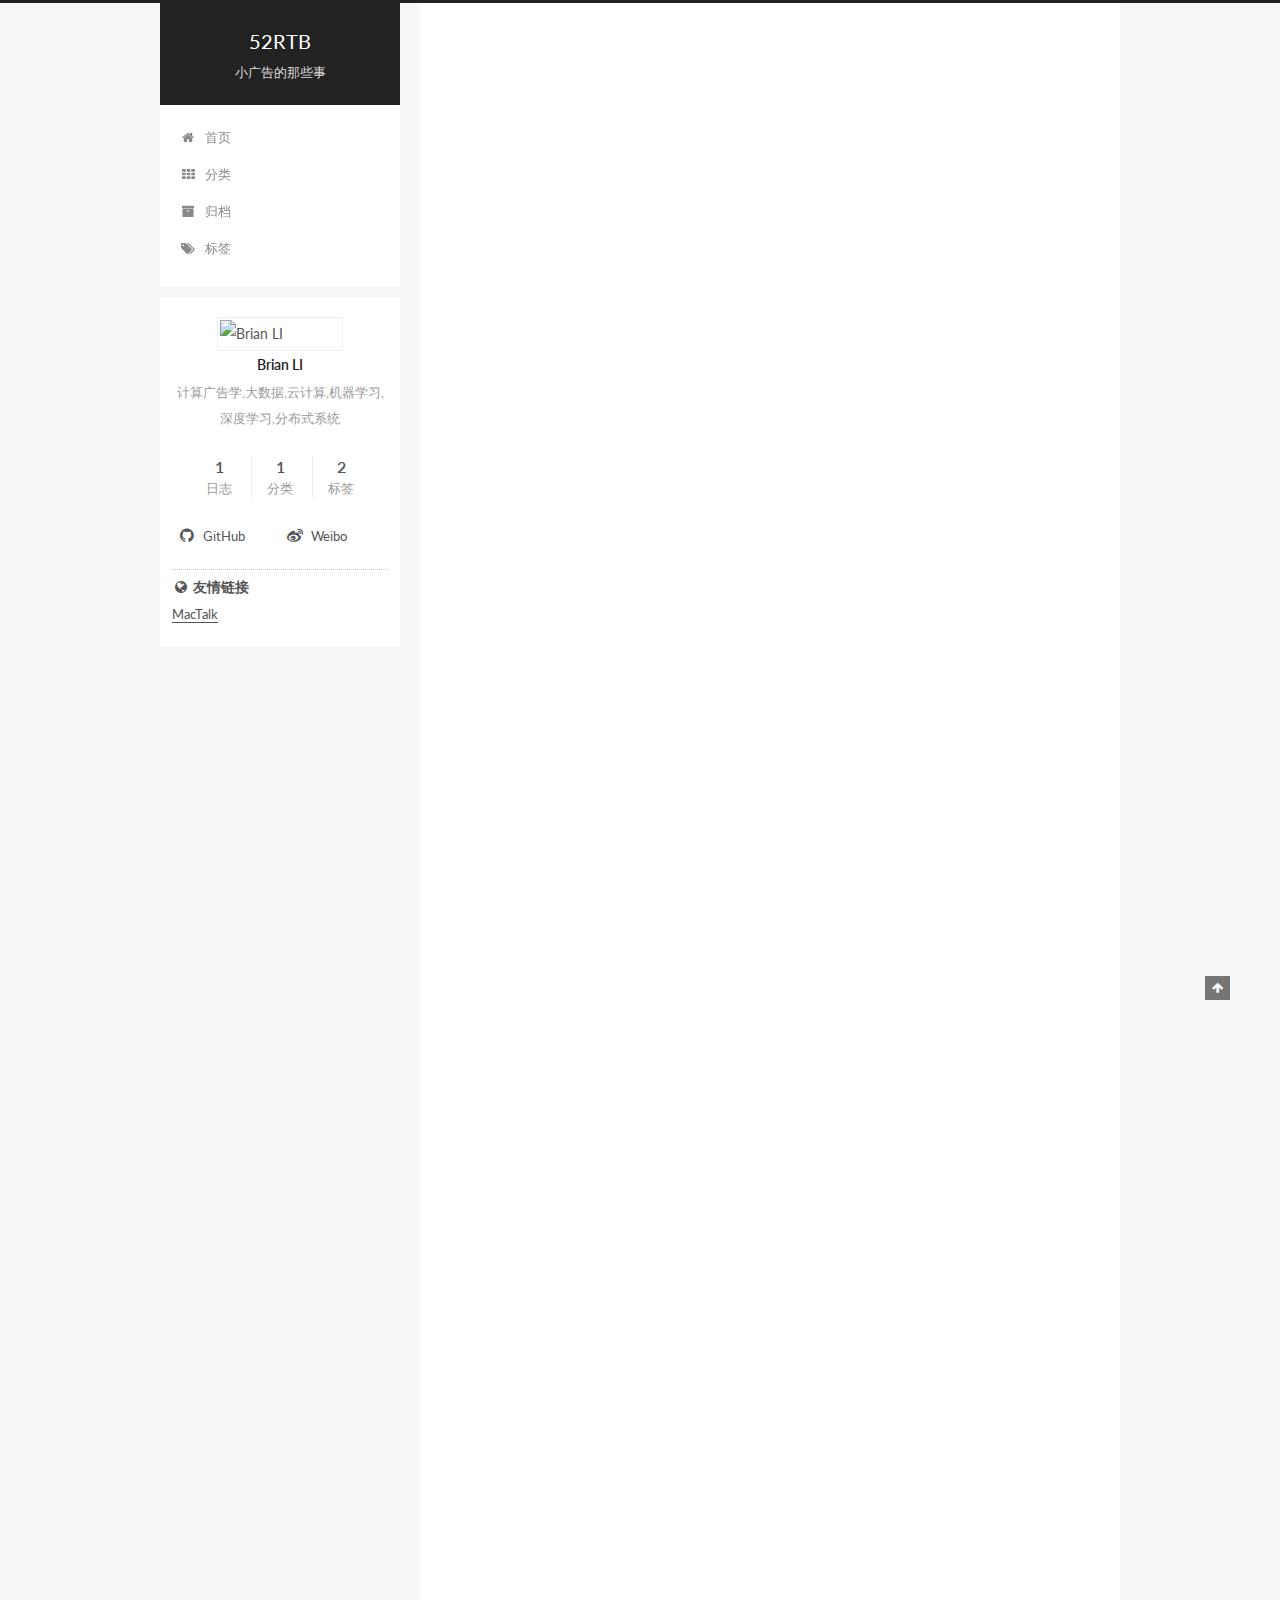
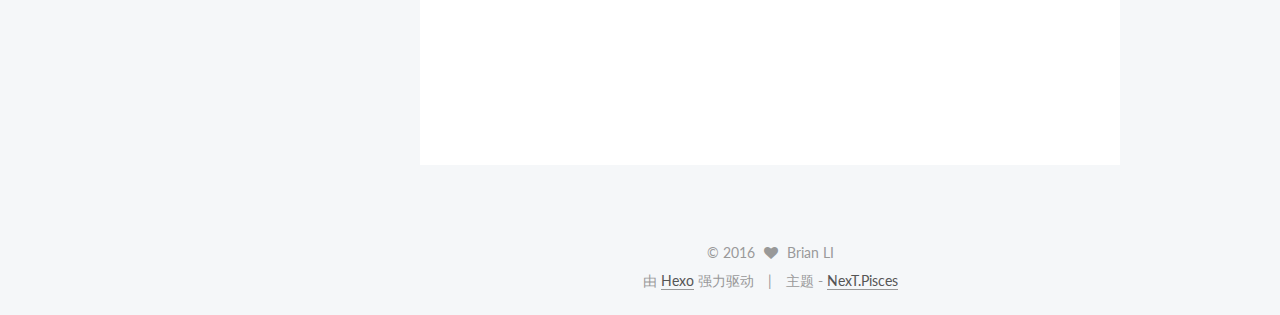
==== index.html @ 7200ce17 "Site updated: 2016-09-01 20:48:01" ====
<!doctype html>



  


<html class="theme-next pisces use-motion">
<head>
  <!-- hexo-inject:begin --><!-- hexo-inject:end --><meta charset="UTF-8"/>
<meta http-equiv="X-UA-Compatible" content="IE=edge,chrome=1" />
<meta name="viewport" content="width=device-width, initial-scale=1, maximum-scale=1"/>



<meta http-equiv="Cache-Control" content="no-transform" />
<meta http-equiv="Cache-Control" content="no-siteapp" />












  
  
  <link href="/vendors/fancybox/source/jquery.fancybox.css?v=2.1.5" rel="stylesheet" type="text/css" />




  
  
  
  

  
    
    
  

  

  

  

  

  
    
    
    <link href="//fonts.googleapis.com/css?family=Lato:300,300italic,400,400italic,700,700italic&subset=latin,latin-ext" rel="stylesheet" type="text/css">
  






<link href="/vendors/font-awesome/css/font-awesome.min.css?v=4.4.0" rel="stylesheet" type="text/css" />

<link href="/css/main.css?v=5.0.1" rel="stylesheet" type="text/css" />


  <meta name="keywords" content="52RTB,计算广告学,大数据,云计算,Hadoop,Spark,HBase,Storm,Kafka,Docker,Kubernetes,Mesos,Paxos,Raft,Go" />








  <link rel="shortcut icon" type="image/x-icon" href="/favicon.ico?v=5.0.1" />






<meta name="description" content="计算广告学,大数据,云计算,机器学习,深度学习,分布式系统">
<meta property="og:type" content="website">
<meta property="og:title" content="52RTB">
<meta property="og:url" content="http://blog.52rtb.com/index.html">
<meta property="og:site_name" content="52RTB">
<meta property="og:description" content="计算广告学,大数据,云计算,机器学习,深度学习,分布式系统">
<meta name="twitter:card" content="summary">
<meta name="twitter:title" content="52RTB">
<meta name="twitter:description" content="计算广告学,大数据,云计算,机器学习,深度学习,分布式系统">



<script type="text/javascript" id="hexo.configuration">
  var NexT = window.NexT || {};
  var CONFIG = {
    scheme: 'Pisces',
    sidebar: {"position":"left","display":"post"},
    fancybox: true,
    motion: true,
    duoshuo: {
      userId: 1234567,
      author: '博主'
    }
  };
</script>




  <link rel="canonical" href="http://blog.52rtb.com/"/>

  <title> 52RTB </title><!-- hexo-inject:begin --><!-- hexo-inject:end -->
</head>

<body itemscope itemtype="http://schema.org/WebPage" lang="zh-Hans">

  



  <!-- hexo-inject:begin --><!-- hexo-inject:end --><script type="text/javascript">
    var _hmt = _hmt || [];
    (function() {
      var hm = document.createElement("script");
      hm.src = "//hm.baidu.com/hm.js?d557ce697f065c0e798a93422a4c6520";
      var s = document.getElementsByTagName("script")[0];
      s.parentNode.insertBefore(hm, s);
    })();
  </script>








  
  
    
  

  <div class="container one-collumn sidebar-position-left 
   page-home 
 ">
    <div class="headband"></div>

    <header id="header" class="header" itemscope itemtype="http://schema.org/WPHeader">
      <div class="header-inner"><div class="site-meta ">
  

  <div class="custom-logo-site-title">
    <a href="/"  class="brand" rel="start">
      <span class="logo-line-before"><i></i></span>
      <span class="site-title">52RTB</span>
      <span class="logo-line-after"><i></i></span>
    </a>
  </div>
  <p class="site-subtitle">小广告的那些事</p>
</div>

<div class="site-nav-toggle">
  <button>
    <span class="btn-bar"></span>
    <span class="btn-bar"></span>
    <span class="btn-bar"></span>
  </button>
</div>

<nav class="site-nav">
  

  
    <ul id="menu" class="menu">
      
        
        <li class="menu-item menu-item-home">
          <a href="/" rel="section">
            
              <i class="menu-item-icon fa fa-fw fa-home"></i> <br />
            
            首页
          </a>
        </li>
      
        
        <li class="menu-item menu-item-categories">
          <a href="/categories" rel="section">
            
              <i class="menu-item-icon fa fa-fw fa-th"></i> <br />
            
            分类
          </a>
        </li>
      
        
        <li class="menu-item menu-item-archives">
          <a href="/archives" rel="section">
            
              <i class="menu-item-icon fa fa-fw fa-archive"></i> <br />
            
            归档
          </a>
        </li>
      
        
        <li class="menu-item menu-item-tags">
          <a href="/tags" rel="section">
            
              <i class="menu-item-icon fa fa-fw fa-tags"></i> <br />
            
            标签
          </a>
        </li>
      

      
    </ul>
  

  
</nav>

 </div>
    </header>

    <main id="main" class="main">
      <div class="main-inner">
        <div class="content-wrap">
          <div id="content" class="content">
            
  <section id="posts" class="posts-expand">
    
      

  
  

  
  
  

  <article class="post post-type-normal " itemscope itemtype="http://schema.org/Article">

    
      <header class="post-header">

        
        
          <h1 class="post-title" itemprop="name headline">
            
            
              
                
                <a class="post-title-link" href="/hello-world/" itemprop="url">
                  Hello World
                </a>
              
            
          </h1>
        

        <div class="post-meta">
          <span class="post-time">
            <span class="post-meta-item-icon">
              <i class="fa fa-calendar-o"></i>
            </span>
            <span class="post-meta-item-text">发表于</span>
            <time itemprop="dateCreated" datetime="2016-09-01T20:33:41+08:00" content="2016-09-01">
              2016-09-01
            </time>
          </span>

          
            <span class="post-category" >
              &nbsp; | &nbsp;
              <span class="post-meta-item-icon">
                <i class="fa fa-folder-o"></i>
              </span>
              <span class="post-meta-item-text">分类于</span>
              
                <span itemprop="about" itemscope itemtype="https://schema.org/Thing">
                  <a href="/categories/测试/" itemprop="url" rel="index">
                    <span itemprop="name">测试</span>
                  </a>
                </span>

                
                

              
            </span>
          

          
            
              <span class="post-comments-count">
                &nbsp; | &nbsp;
                <a href="/hello-world/#comments" itemprop="discussionUrl">
                  <span class="post-comments-count ds-thread-count" data-thread-key="hello-world/" itemprop="commentsCount"></span>
                </a>
              </span>
            
          

          

          
          
             <span id="/hello-world/" class="leancloud_visitors" data-flag-title="Hello World">
               &nbsp; | &nbsp;
               <span class="post-meta-item-icon">
                 <i class="fa fa-eye"></i>
               </span>
               <span class="post-meta-item-text">阅读次数 </span>
               <span class="leancloud-visitors-count"></span>
              </span>
          

          
        </div>
      </header>
    


    <div class="post-body" itemprop="articleBody">

      
      

      
        
          
            <p>Welcome to <a href="https://hexo.io/" target="_blank" rel="external">Hexo</a>! This is your very first post. Check <a href="https://hexo.io/docs/" target="_blank" rel="external">documentation</a> for more info. If you get any problems when using Hexo, you can find the answer in <a href="https://hexo.io/docs/troubleshooting.html" target="_blank" rel="external">troubleshooting</a> or you can ask me on <a href="https://github.com/hexojs/hexo/issues" target="_blank" rel="external">GitHub</a>.</p>
<h2 id="Quick-Start"><a href="#Quick-Start" class="headerlink" title="Quick Start"></a>Quick Start</h2><h3 id="Create-a-new-post"><a href="#Create-a-new-post" class="headerlink" title="Create a new post"></a>Create a new post</h3><figure class="highlight bash"><table><tr><td class="gutter"><pre><div class="line">1</div></pre></td><td class="code"><pre><div class="line">$ hexo new <span class="string">"My New Post"</span></div></pre></td></tr></table></figure>
<p>More info: <a href="https://hexo.io/docs/writing.html" target="_blank" rel="external">Writing</a></p>
<h4 id="Protobuf-Example"><a href="#Protobuf-Example" class="headerlink" title="Protobuf Example"></a>Protobuf Example</h4><figure class="highlight protobuf"><table><tr><td class="gutter"><pre><div class="line">1</div><div class="line">2</div><div class="line">3</div><div class="line">4</div></pre></td><td class="code"><pre><div class="line"><span class="class"><span class="keyword">message</span> <span class="title">Student</span> </span>&#123;</div><div class="line">  <span class="keyword">optional</span> <span class="built_in">int32</span> id = <span class="number">1</span>;</div><div class="line">  <span class="keyword">optional</span> <span class="built_in">bytes</span> name = <span class="number">2</span>;</div><div class="line">&#125;</div></pre></td></tr></table></figure>
<h3 id="Run-server"><a href="#Run-server" class="headerlink" title="Run server"></a>Run server</h3><figure class="highlight bash"><table><tr><td class="gutter"><pre><div class="line">1</div></pre></td><td class="code"><pre><div class="line">$ hexo server</div></pre></td></tr></table></figure>
<p>More info: <a href="https://hexo.io/docs/server.html" target="_blank" rel="external">Server</a></p>
<h3 id="Generate-static-files"><a href="#Generate-static-files" class="headerlink" title="Generate static files"></a>Generate static files</h3><figure class="highlight bash"><table><tr><td class="gutter"><pre><div class="line">1</div></pre></td><td class="code"><pre><div class="line">$ hexo generate</div></pre></td></tr></table></figure>
<p>More info: <a href="https://hexo.io/docs/generating.html" target="_blank" rel="external">Generating</a></p>
<h3 id="Deploy-to-remote-sites"><a href="#Deploy-to-remote-sites" class="headerlink" title="Deploy to remote sites"></a>Deploy to remote sites</h3><figure class="highlight bash"><table><tr><td class="gutter"><pre><div class="line">1</div></pre></td><td class="code"><pre><div class="line">$ hexo deploy</div></pre></td></tr></table></figure>
<p>More info: <a href="https://hexo.io/docs/deployment.html" target="_blank" rel="external">Deployment</a></p>
<h2 id="Math-testing"><a href="#Math-testing" class="headerlink" title="Math testing"></a>Math testing</h2><h3 id="MathJax-Inline"><a href="#MathJax-Inline" class="headerlink" title="MathJax Inline"></a>MathJax Inline</h3><p>Simple inline $a = b + c$</p>
<h3 id="MathJax-Block"><a href="#MathJax-Block" class="headerlink" title="MathJax Block"></a>MathJax Block</h3><p>$$\frac{\partial u}{\partial t}<br>= h^2 \left( \frac{\partial^2 u}{\partial x^2} +<br>\frac{\partial^2 u}{\partial y^2} +<br>\frac{\partial^2 u}{\partial z^2}\right)$$</p>
<h2 id="Image-Testing"><a href="#Image-Testing" class="headerlink" title="Image Testing"></a>Image Testing</h2><img src="http://ocrclvn6i.bkt.clouddn.com/static/images/test.jpg?watermark/2/text/aHR0cDovL2Jsb2cuNTJydGIuY29t/font/5b6u6L2v6ZuF6buR/fontsize/500/fill/I0VGRUZFRg==/dissolve/100/gravity/SouthEast/dx/10/dy/10">
          
        
      
    </div>

    <div>
      
    </div>

    <div>
      
    </div>

    <footer class="post-footer">
      

      

      
      
        <div class="post-eof"></div>
      
    </footer>
  </article>


    
  </section>

  


          </div>
          


          

        </div>
        
          
  
  <div class="sidebar-toggle">
    <div class="sidebar-toggle-line-wrap">
      <span class="sidebar-toggle-line sidebar-toggle-line-first"></span>
      <span class="sidebar-toggle-line sidebar-toggle-line-middle"></span>
      <span class="sidebar-toggle-line sidebar-toggle-line-last"></span>
    </div>
  </div>

  <aside id="sidebar" class="sidebar">
    <div class="sidebar-inner">

      

      

      <section class="site-overview sidebar-panel  sidebar-panel-active ">
        <div class="site-author motion-element" itemprop="author" itemscope itemtype="http://schema.org/Person">
          <img class="site-author-image" itemprop="image"
               src="http://ocrclvn6i.bkt.clouddn.com/avatar.jpg"
               alt="Brian LI" />
          <p class="site-author-name" itemprop="name">Brian LI</p>
          <p class="site-description motion-element" itemprop="description">计算广告学,大数据,云计算,机器学习,深度学习,分布式系统</p>
        </div>
        <nav class="site-state motion-element">
          <div class="site-state-item site-state-posts">
            <a href="/archives">
              <span class="site-state-item-count">1</span>
              <span class="site-state-item-name">日志</span>
            </a>
          </div>

          
            <div class="site-state-item site-state-categories">
              <a href="/categories">
                <span class="site-state-item-count">1</span>
                <span class="site-state-item-name">分类</span>
              </a>
            </div>
          

          
            <div class="site-state-item site-state-tags">
              <a href="/tags">
                <span class="site-state-item-count">2</span>
                <span class="site-state-item-name">标签</span>
              </a>
            </div>
          

        </nav>

        

        <div class="links-of-author motion-element">
          
            
              <span class="links-of-author-item">
                <a href="https://github.com/52rtb" target="_blank" title="GitHub">
                  
                    <i class="fa fa-fw fa-github"></i>
                  
                  GitHub
                </a>
              </span>
            
              <span class="links-of-author-item">
                <a href="http://weibo.com/52rtb" target="_blank" title="Weibo">
                  
                    <i class="fa fa-fw fa-weibo"></i>
                  
                  Weibo
                </a>
              </span>
            
          
        </div>

        
        

        
        
          <div class="links-of-blogroll motion-element links-of-blogroll-block">
            <div class="links-of-blogroll-title">
              <i class="fa  fa-fw fa-globe"></i>
              友情链接
            </div>
            <ul class="links-of-blogroll-list">
              
                <li class="links-of-blogroll-item">
                  <a href="http://macshuo.com/" title="MacTalk" target="_blank">MacTalk</a>
                </li>
              
            </ul>
          </div>
        

      </section>

      

    </div>
  </aside>


        
      </div>
    </main>

    <footer id="footer" class="footer">
      <div class="footer-inner">
        <div class="copyright" >
  
  &copy; 
  <span itemprop="copyrightYear">2016</span>
  <span class="with-love">
    <i class="fa fa-heart"></i>
  </span>
  <span class="author" itemprop="copyrightHolder">Brian LI</span>
</div>

<div class="powered-by">
  由 <a class="theme-link" href="https://hexo.io">Hexo</a> 强力驱动
</div>

<div class="theme-info">
  主题 -
  <a class="theme-link" href="https://github.com/iissnan/hexo-theme-next">
    NexT.Pisces
  </a>
</div>

        

        
      </div>
    </footer>

    <div class="back-to-top">
      <i class="fa fa-arrow-up"></i>
    </div>
  </div>

  

<script type="text/javascript">
  if (Object.prototype.toString.call(window.Promise) !== '[object Function]') {
    window.Promise = null;
  }
</script>









  



  
  <script type="text/javascript" src="/vendors/jquery/index.js?v=2.1.3"></script>

  
  <script type="text/javascript" src="/vendors/fastclick/lib/fastclick.min.js?v=1.0.6"></script>

  
  <script type="text/javascript" src="/vendors/jquery_lazyload/jquery.lazyload.js?v=1.9.7"></script>

  
  <script type="text/javascript" src="/vendors/velocity/velocity.min.js?v=1.2.1"></script>

  
  <script type="text/javascript" src="/vendors/velocity/velocity.ui.min.js?v=1.2.1"></script>

  
  <script type="text/javascript" src="/vendors/fancybox/source/jquery.fancybox.pack.js?v=2.1.5"></script>


  


  <script type="text/javascript" src="/js/src/utils.js?v=5.0.1"></script>

  <script type="text/javascript" src="/js/src/motion.js?v=5.0.1"></script>



  
  


  <script type="text/javascript" src="/js/src/affix.js?v=5.0.1"></script>

  <script type="text/javascript" src="/js/src/schemes/pisces.js?v=5.0.1"></script>



  

  


  <script type="text/javascript" src="/js/src/bootstrap.js?v=5.0.1"></script>



  

  
    
  

  <script type="text/javascript">
    var duoshuoQuery = {short_name:"52rtb"};
    (function() {
      var ds = document.createElement('script');
      ds.type = 'text/javascript';ds.async = true;
      ds.id = 'duoshuo-script';
      ds.src = (document.location.protocol == 'https:' ? 'https:' : 'http:') + '//static.duoshuo.com/embed.js';
      ds.charset = 'UTF-8';
      (document.getElementsByTagName('head')[0]
      || document.getElementsByTagName('body')[0]).appendChild(ds);
    })();
  </script>

  
    
    <script src="/vendors/ua-parser-js/dist/ua-parser.min.js?v=0.7.9"></script>
    <script src="/js/src/hook-duoshuo.js"></script>
  






  
  

  
  <script type="text/x-mathjax-config">
    MathJax.Hub.Config({
      tex2jax: {
        inlineMath: [ ['$','$'], ["\\(","\\)"]  ],
        processEscapes: true,
        skipTags: ['script', 'noscript', 'style', 'textarea', 'pre', 'code']
      }
    });
  </script>

  <script type="text/x-mathjax-config">
    MathJax.Hub.Queue(function() {
      var all = MathJax.Hub.getAllJax(), i;
      for (i=0; i < all.length; i += 1) {
        all[i].SourceElement().parentNode.className += ' has-jax';
      }
    });
  </script>
  <script type="text/javascript" src="//cdn.mathjax.org/mathjax/latest/MathJax.js?config=TeX-AMS-MML_HTMLorMML"></script>


  

  
  <script src="https://cdn1.lncld.net/static/js/av-core-mini-0.6.1.js"></script>
  <script>AV.initialize("BsXfxzJueSwCdMC5nWFDuWmy-gzGzoHsz", "BEPSM6SopFmJz3thsxaT3Msx");</script>
  <script>
    function showTime(Counter) {
      var query = new AV.Query(Counter);
      var entries = [];
      var $visitors = $(".leancloud_visitors");

      $visitors.each(function () {
        entries.push( $(this).attr("id").trim() );
      });

      query.containedIn('url', entries);
      query.find()
        .done(function (results) {
          var COUNT_CONTAINER_REF = '.leancloud-visitors-count';

          if (results.length === 0) {
            $visitors.find(COUNT_CONTAINER_REF).text(0);
            return;
          }

          for (var i = 0; i < results.length; i++) {
            var item = results[i];
            var url = item.get('url');
            var time = item.get('time');
            var element = document.getElementById(url);

            $(element).find(COUNT_CONTAINER_REF).text(time);
          }
          for(var i = 0; i < entries.length; i++) {
            var url = entries[i];
            var element = document.getElementById(url);
            var countSpan = $(element).find(COUNT_CONTAINER_REF);
            if( countSpan.text() == '') {
              countSpan.text(0);
            }
          }
        })
        .fail(function (object, error) {
          console.log("Error: " + error.code + " " + error.message);
        });
    }

    function addCount(Counter) {
      var $visitors = $(".leancloud_visitors");
      var url = $visitors.attr('id').trim();
      var title = $visitors.attr('data-flag-title').trim();
      var query = new AV.Query(Counter);

      query.equalTo("url", url);
      query.find({
        success: function(results) {
          if (results.length > 0) {
            var counter = results[0];
            counter.fetchWhenSave(true);
            counter.increment("time");
            counter.save(null, {
              success: function(counter) {
                var $element = $(document.getElementById(url));
                $element.find('.leancloud-visitors-count').text(counter.get('time'));
              },
              error: function(counter, error) {
                console.log('Failed to save Visitor num, with error message: ' + error.message);
              }
            });
          } else {
            var newcounter = new Counter();
            /* Set ACL */
            var acl = new AV.ACL();
            acl.setPublicReadAccess(true);
            acl.setPublicWriteAccess(true);
            newcounter.setACL(acl);
            /* End Set ACL */
            newcounter.set("title", title);
            newcounter.set("url", url);
            newcounter.set("time", 1);
            newcounter.save(null, {
              success: function(newcounter) {
                var $element = $(document.getElementById(url));
                $element.find('.leancloud-visitors-count').text(newcounter.get('time'));
              },
              error: function(newcounter, error) {
                console.log('Failed to create');
              }
            });
          }
        },
        error: function(error) {
          console.log('Error:' + error.code + " " + error.message);
        }
      });
    }

    $(function() {
      var Counter = AV.Object.extend("Counter");
      if ($('.leancloud_visitors').length == 1) {
        addCount(Counter);
      } else if ($('.post-title-link').length > 1) {
        showTime(Counter);
      }
    });
  </script><!-- hexo-inject:begin --><!-- Begin: Injected MathJax -->
<script type="text/x-mathjax-config">
  MathJax.Hub.Config({"tex2jax":{"inlineMath":[["$","$"],["\\(","\\)"]],"skipTags":["script","noscript","style","textarea","pre","code"],"processEscapes":true},"TeX":{"equationNumbers":{"autoNumber":"AMS"}}});
</script>

<script type="text/x-mathjax-config">
  MathJax.Hub.Queue(function() {
    var all = MathJax.Hub.getAllJax(), i;
    for(i=0; i < all.length; i += 1) {
      all[i].SourceElement().parentNode.className += ' has-jax';
    }
  });
</script>

<script type="text/javascript" src="//cdn.mathjax.org/mathjax/latest/MathJax.js?config=TeX-AMS-MML_HTMLorMML">
</script>
<!-- End: Injected MathJax -->
<!-- hexo-inject:end -->



  

</body>
</html>
---- css/main.css ----
/* normalize.css v3.0.2 | MIT License | git.io/normalize */
html {
  font-family: sans-serif; /* 1 */
  -ms-text-size-adjust: 100%; /* 2 */
  -webkit-text-size-adjust: 100%; /* 2 */
}
body {
  margin: 0;
}
article,
aside,
details,
figcaption,
figure,
footer,
header,
hgroup,
main,
menu,
nav,
section,
summary {
  display: block;
}
audio,
canvas,
progress,
video {
  display: inline-block; /* 1 */
  vertical-align: baseline; /* 2 */
}
audio:not([controls]) {
  display: none;
  height: 0;
}
[hidden],
template {
  display: none;
}
a {
  background-color: transparent;
}
a:active,
a:hover {
  outline: 0;
}
abbr[title] {
  border-bottom: 1px dotted;
}
b,
strong {
  font-weight: bold;
}
dfn {
  font-style: italic;
}
h1 {
  font-size: 2em;
  margin: 0.67em 0;
}
mark {
  background: #ff0;
  color: #000;
}
small {
  font-size: 80%;
}
sub,
sup {
  font-size: 75%;
  line-height: 0;
  position: relative;
  vertical-align: baseline;
}
sup {
  top: -0.5em;
}
sub {
  bottom: -0.25em;
}
img {
  border: 0;
}
svg:not(:root) {
  overflow: hidden;
}
figure {
  margin: 1em 40px;
}
hr {
  -moz-box-sizing: content-box;
  box-sizing: content-box;
  height: 0;
}
pre {
  overflow: auto;
}
code,
kbd,
pre,
samp {
  font-family: monospace, monospace;
  font-size: 1em;
}
button,
input,
optgroup,
select,
textarea {
  color: inherit; /* 1 */
  font: inherit; /* 2 */
  margin: 0; /* 3 */
}
button {
  overflow: visible;
}
button,
select {
  text-transform: none;
}
button,
html input[type="button"],
input[type="reset"],
input[type="submit"] {
  -webkit-appearance: button; /* 2 */
  cursor: pointer; /* 3 */
}
button[disabled],
html input[disabled] {
  cursor: default;
}
button::-moz-focus-inner,
input::-moz-focus-inner {
  border: 0;
  padding: 0;
}
input {
  line-height: normal;
}
input[type="checkbox"],
input[type="radio"] {
  box-sizing: border-box; /* 1 */
  padding: 0; /* 2 */
}
input[type="number"]::-webkit-inner-spin-button,
input[type="number"]::-webkit-outer-spin-button {
  height: auto;
}
input[type="search"] {
  -webkit-appearance: textfield; /* 1 */
  -moz-box-sizing: content-box;
  -webkit-box-sizing: content-box; /* 2 */
  box-sizing: content-box;
}
input[type="search"]::-webkit-search-cancel-button,
input[type="search"]::-webkit-search-decoration {
  -webkit-appearance: none;
}
fieldset {
  border: 1px solid #c0c0c0;
  margin: 0 2px;
  padding: 0.35em 0.625em 0.75em;
}
legend {
  border: 0; /* 1 */
  padding: 0; /* 2 */
}
textarea {
  overflow: auto;
}
optgroup {
  font-weight: bold;
}
table {
  border-collapse: collapse;
  border-spacing: 0;
}
td,
th {
  padding: 0;
}
::selection {
  background: #262a30;
  color: #fff;
}
body {
  position: relative;
  font-family: 'Lato', "PingFang SC", "Microsoft YaHei", sans-serif;
  font-size: 14px;
  line-height: 2;
  color: #555;
  background: #fff;
}
@media (max-width: 767px) {
  body {
    padding-right: 0 !important;
  }
}
@media (min-width: 768px) and (max-width: 991px) {
  body {
    padding-right: 0 !important;
  }
}
@media (min-width: 1600px) {
  body {
    font-size: 16px;
  }
}
h1,
h2,
h3,
h4,
h5,
h6 {
  margin: 0;
  padding: 0;
  font-weight: bold;
  line-height: 1.5;
  font-family: 'Lato', "PingFang SC", "Microsoft YaHei", sans-serif;
}
h2,
h3,
h4,
h5,
h6 {
  margin: 20px 0 15px;
}
h1 {
  font-size: 22px;
}
@media (max-width: 767px) {
  h1 {
    font-size: 18px;
  }
}
h2 {
  font-size: 20px;
}
@media (max-width: 767px) {
  h2 {
    font-size: 16px;
  }
}
h3 {
  font-size: 18px;
}
@media (max-width: 767px) {
  h3 {
    font-size: 14px;
  }
}
h4 {
  font-size: 16px;
}
@media (max-width: 767px) {
  h4 {
    font-size: 12px;
  }
}
h5 {
  font-size: 14px;
}
@media (max-width: 767px) {
  h5 {
    font-size: 10px;
  }
}
h6 {
  font-size: 12px;
}
@media (max-width: 767px) {
  h6 {
    font-size: 8px;
  }
}
p {
  margin: 0 0 25px 0;
}
a {
  color: #555;
  text-decoration: none;
  border-bottom: 1px solid #999;
  word-wrap: break-word;
}
a:hover {
  color: #222;
  border-bottom-color: #222;
}
ul {
  list-style: none;
}
blockquote {
  margin: 0;
  padding: 0;
}
img {
  display: block;
  margin: auto;
  max-width: 100%;
  height: auto;
}
hr {
  margin: 40px 0;
  height: 3px;
  border: none;
  background-color: #ddd;
  background-image: repeating-linear-gradient(-45deg, #fff, #fff 4px, transparent 4px, transparent 8px);
}
blockquote {
  padding: 0 15px;
  color: #666;
  border-left: 4px solid #ddd;
}
blockquote cite::before {
  content: "-";
  padding: 0 5px;
}
dt {
  font-weight: 700;
}
dd {
  margin: 0;
  padding: 0;
}
.text-left {
  text-align: left;
}
.text-center {
  text-align: center;
}
.text-right {
  text-align: right;
}
.text-justify {
  text-align: justify;
}
.text-nowrap {
  white-space: nowrap;
}
.text-lowercase {
  text-transform: lowercase;
}
.text-uppercase {
  text-transform: uppercase;
}
.text-capitalize {
  text-transform: capitalize;
}
.center-block {
  display: block;
  margin-left: auto;
  margin-right: auto;
}
.clearfix:before,
.clearfix:after {
  content: " ";
  display: table;
}
.clearfix:after {
  clear: both;
}
.pullquote {
  width: 45%;
}
.pullquote.left {
  float: left;
  margin-left: 5px;
  margin-right: 10px;
}
.pullquote.right {
  float: right;
  margin-left: 10px;
  margin-right: 5px;
}
.affix.affix.affix {
  position: fixed;
}
.translation {
  margin-top: -20px;
  font-size: 14px;
  color: #999;
}
.scrollbar-measure {
  width: 100px;
  height: 100px;
  overflow: scroll;
  position: absolute;
  top: -9999px;
}
.use-motion .motion-element {
  opacity: 0;
}
#local-search-input {
  padding: 3px;
  border: none;
  text-indent: 14px;
  border-radius: 0;
  width: 140px;
  outline: none;
  border-bottom: 1px solid #999;
  background: inherit;
  opacity: 0.5;
}
#local-search-input:focus {
  opacity: 1;
}
.search-icon {
  position: absolute;
  top: 9px;
}
table {
  margin: 20px 0;
  width: 100%;
  border-collapse: collapse;
  border-spacing: 0;
  border: 1px solid #ddd;
  font-size: 14px;
  table-layout: fixed;
  word-wrap: break-all;
}
table>tbody>tr:nth-of-type(odd) {
  background-color: #f9f9f9;
}
table>tbody>tr:hover {
  background-color: #f5f5f5;
}
caption,
th,
td {
  padding: 8px;
  text-align: left;
  vertical-align: middle;
  font-weight: normal;
}
th,
td {
  border-bottom: 3px solid #ddd;
  border-right: 1px solid #eee;
}
th {
  padding-bottom: 10px;
  font-weight: 700;
}
td {
  border-bottom-width: 1px;
}
html,
body {
  height: 100%;
}
.container {
  position: relative;
  min-height: 100%;
}
.header-inner {
  margin: 0 auto;
  padding: 100px 0 70px;
  width: 700px;
}
@media (min-width: 1600px) {
  .container .header-inner {
    width: 900px;
  }
}
.main {
  padding-bottom: 150px;
}
.main-inner {
  margin: 0 auto;
  width: 700px;
}
@media (min-width: 1600px) {
  .container .main-inner {
    width: 900px;
  }
}
.footer {
  position: absolute;
  left: 0;
  bottom: 0;
  width: 100%;
  min-height: 50px;
}
.footer-inner {
  box-sizing: border-box;
  margin: 20px auto;
  width: 700px;
}
@media (min-width: 1600px) {
  .container .footer-inner {
    width: 900px;
  }
}
pre,
.highlight {
  overflow: auto;
  margin: 20px 0;
  padding: 15px;
  font-size: 13px;
  color: #4d4d4c;
  background: #f7f7f7;
  line-height: 1.6;
}
pre,
code {
  font-family: consolas, Menlo, "PingFang SC", "Microsoft YaHei", monospace;
}
code {
  padding: 2px 4px;
  word-break: break-all;
  color: #555;
  background: #eee;
  border-radius: 4px;
  font-size: 13px;
}
pre code {
  padding: 0;
  color: #4d4d4c;
  background: none;
  text-shadow: none;
}
.highlight pre {
  border: none;
  margin: 0;
  padding: 1px;
}
.highlight table {
  margin: 0;
  width: auto;
  border: none;
}
.highlight td {
  border: none;
  padding: 0;
}
.highlight figcaption {
  font-size: 1em;
  color: #4d4d4c;
  line-height: 1em;
  margin-bottom: 1em;
}
.highlight figcaption:before,
.highlight figcaption:after {
  content: " ";
  display: table;
}
.highlight figcaption:after {
  clear: both;
}
.highlight figcaption a {
  float: right;
  color: #4d4d4c;
}
.highlight figcaption a:hover {
  border-bottom-color: #4d4d4c;
}
.highlight .gutter pre {
  color: #666;
  text-align: right;
  padding-right: 20px;
}
.highlight .line {
  height: 20px;
}
.gist table {
  width: auto;
}
.gist table td {
  border: none;
}
pre .comment {
  color: #8e908c;
}
pre .variable,
pre .attribute,
pre .tag,
pre .regexp,
pre .ruby .constant,
pre .xml .tag .title,
pre .xml .pi,
pre .xml .doctype,
pre .html .doctype,
pre .css .id,
pre .css .class,
pre .css .pseudo {
  color: #c82829;
}
pre .number,
pre .preprocessor,
pre .built_in,
pre .literal,
pre .params,
pre .constant,
pre .command {
  color: #f5871f;
}
pre .ruby .class .title,
pre .css .rules .attribute,
pre .string,
pre .value,
pre .inheritance,
pre .header,
pre .ruby .symbol,
pre .xml .cdata,
pre .special,
pre .number,
pre .formula {
  color: #718c00;
}
pre .title,
pre .css .hexcolor {
  color: #3e999f;
}
pre .function,
pre .python .decorator,
pre .python .title,
pre .ruby .function .title,
pre .ruby .title .keyword,
pre .perl .sub,
pre .javascript .title,
pre .coffeescript .title {
  color: #4271ae;
}
pre .keyword,
pre .javascript .function {
  color: #8959a8;
}
.full-image.full-image.full-image {
  border: none;
  max-width: 100%;
  width: auto;
  margin: 20px auto;
}
@media (min-width: 992px) {
  .full-image.full-image.full-image {
    max-width: none;
    width: 126%;
    margin: 0 -13%;
  }
}
.blockquote-center,
.page-home .post-type-quote blockquote,
.page-post-detail .post-type-quote blockquote {
  position: relative;
  margin: 40px 0;
  padding: 0;
  border-left: none;
  text-align: center;
}
.blockquote-center::before,
.page-home .post-type-quote blockquote::before,
.page-post-detail .post-type-quote blockquote::before,
.blockquote-center::after,
.page-home .post-type-quote blockquote::after,
.page-post-detail .post-type-quote blockquote::after {
  position: absolute;
  content: ' ';
  display: block;
  width: 100%;
  height: 24px;
  opacity: 0.2;
  background-repeat: no-repeat;
  background-position: 0 -6px;
  background-size: 22px 22px;
}
.blockquote-center::before,
.page-home .post-type-quote blockquote::before,
.page-post-detail .post-type-quote blockquote::before {
  top: -20px;
  background-image: url("../images/quote-l.svg");
  border-top: 1px solid #ccc;
}
.blockquote-center::after,
.page-home .post-type-quote blockquote::after,
.page-post-detail .post-type-quote blockquote::after {
  bottom: -20px;
  background-image: url("../images/quote-r.svg");
  border-bottom: 1px solid #ccc;
  background-position: 100% 8px;
}
.blockquote-center p,
.page-home .post-type-quote blockquote p,
.page-post-detail .post-type-quote blockquote p,
.blockquote-center div,
.page-home .post-type-quote blockquote div,
.page-post-detail .post-type-quote blockquote div {
  text-align: center;
}
.post .post-body .group-picture img {
  box-sizing: border-box;
  padding: 0 3px;
  border: none;
}
.post .group-picture-row {
  overflow: hidden;
  margin-top: 6px;
}
.post .group-picture-row:first-child {
  margin-top: 0;
}
.post .group-picture-column {
  float: left;
}
.page-post-detail .post-body .group-picture-column {
  float: none;
  margin-top: 10px;
  width: auto !important;
}
.page-post-detail .post-body .group-picture-column img {
  margin: 0 auto;
}
.page-archive .group-picture-container {
  overflow: hidden;
}
.page-archive .group-picture-row {
  float: left;
}
.page-archive .group-picture-row:first-child {
  margin-top: 6px;
}
.page-archive .group-picture-column {
  max-width: 150px;
  max-height: 150px;
}
.btn {
  display: inline-block;
  padding: 0 20px;
  font-size: 14px;
  color: #fff;
  background: #222;
  border: 2px solid #555;
  text-decoration: none;
  border-radius: 0;
  transition-property: background-color;
  transition-duration: 0.2s;
  transition-timing-function: ease-in-out;
  transition-delay: 0s;
}
.btn:hover,
.post-more-link .btn:hover {
  border-color: #222;
  color: #fff;
  background: #222;
}
.btn-bar {
  display: block;
  width: 22px;
  height: 2px;
  background: #555;
  border-radius: 1px;
}
.btn-bar+.btn-bar {
  margin-top: 4px;
}
.pagination {
  margin: 120px 0 40px;
  text-align: center;
  border-top: 1px solid #eee;
}
.page-number-basic,
.pagination .prev,
.pagination .next,
.pagination .page-number,
.pagination .space {
  display: inline-block;
  position: relative;
  top: -1px;
  margin: 0 10px;
  padding: 0 10px;
  line-height: 30px;
}
@media (max-width: 767px) {
  .page-number-basic,
  .pagination .prev,
  .pagination .next,
  .pagination .page-number,
  .pagination .space {
    margin: 0 5px;
  }
}
.pagination .prev,
.pagination .next,
.pagination .page-number {
  border-bottom: 0;
  border-top: 1px solid #eee;
  transition-property: border-color;
  transition-duration: 0.2s;
  transition-timing-function: ease-in-out;
  transition-delay: 0s;
}
.pagination .prev:hover,
.pagination .next:hover,
.pagination .page-number:hover {
  border-top-color: #222;
}
.pagination .space {
  padding: 0;
  margin: 0;
}
.pagination .prev {
  margin-left: 0;
}
.pagination .next {
  margin-right: 0;
}
.pagination .page-number.current {
  color: #fff;
  background: #ccc;
  border-top-color: #ccc;
}
@media (max-width: 767px) {
  .pagination {
    border-top: none;
  }
  .pagination .prev,
  .pagination .next,
  .pagination .page-number {
    margin-bottom: 10px;
    border-top: 0;
    border-bottom: 1px solid #eee;
  }
  .pagination .prev:hover,
  .pagination .next:hover,
  .pagination .page-number:hover {
    border-bottom-color: #222;
  }
}
.comments {
  margin: 60px 20px 0;
}
.tag-cloud {
  text-align: center;
}
.tag-cloud a {
  display: inline-block;
  margin: 10px;
}
.back-to-top {
  box-sizing: border-box;
  position: fixed;
  bottom: -100px;
  right: 50px;
  z-index: 1050;
  padding: 0 6px;
  width: 25px;
  background: #222;
  font-size: 12px;
  opacity: 0.6;
  color: #fff;
  cursor: pointer;
  text-align: center;
  -webkit-transform: translateZ(0);
  transition-property: bottom;
  transition-duration: 0.2s;
  transition-timing-function: ease-in-out;
  transition-delay: 0s;
}
@media (max-width: 767px) {
  .back-to-top {
    display: none;
  }
}
@media (min-width: 768px) and (max-width: 991px) {
  .back-to-top {
    display: none;
  }
}
.back-to-top.back-to-top-on {
  bottom: 40px;
}
.header {
  background: #fff;
}
.header-inner {
  position: relative;
}
.headband {
  height: 3px;
  background: #222;
}
.site-meta {
  margin: 0;
  text-align: center;
}
@media (max-width: 767px) {
  .site-meta {
    text-align: center;
  }
}
.brand {
  position: relative;
  display: inline-block;
  padding: 0 40px;
  color: #fff;
  background: #222;
  border-bottom: none;
}
.brand:hover {
  color: #fff;
}
.logo {
  display: inline-block;
  margin-right: 5px;
  line-height: 36px;
  vertical-align: top;
}
.site-title {
  display: inline-block;
  vertical-align: top;
  line-height: 36px;
  font-size: 20px;
  font-weight: normal;
  font-family: 'Lato', "PingFang SC", "Microsoft YaHei", sans-serif;
}
.site-subtitle {
  margin-top: 10px;
  font-size: 13px;
  color: #ddd;
}
.use-motion .brand {
  opacity: 0;
}
.use-motion .logo,
.use-motion .site-title,
.use-motion .site-subtitle {
  opacity: 0;
  position: relative;
  top: -10px;
}
.site-nav-toggle {
  display: none;
  position: absolute;
  top: 10px;
  left: 10px;
}
@media (max-width: 767px) {
  .site-nav-toggle {
    display: block;
  }
}
.site-nav-toggle button {
  margin-top: 2px;
  padding: 9px 10px;
  background: transparent;
  border: none;
}
@media (max-width: 767px) {
  .site-nav {
    display: none;
    margin: 0 -10px;
    padding: 0 10px;
    clear: both;
    border-top: 1px solid #ddd;
  }
}
@media (min-width: 768px) and (max-width: 991px) {
  .site-nav {
    display: block !important;
  }
}
@media (min-width: 992px) {
  .site-nav {
    display: block !important;
  }
}
.menu {
  margin-top: 20px;
  padding-left: 0;
  text-align: center;
}
.menu .menu-item {
  display: inline-block;
  margin: 0 10px;
}
@media screen and (max-width: 767px) {
  .menu .menu-item {
    margin-top: 10px;
  }
}
.menu .menu-item a {
  display: block;
  font-size: 13px;
  text-transform: capitalize;
  line-height: inherit;
  border-bottom: 1px solid transparent;
  transition-property: border-color;
  transition-duration: 0.2s;
  transition-timing-function: ease-in-out;
  transition-delay: 0s;
}
.menu .menu-item a:hover,
.menu-item-active a {
  border-bottom-color: #222;
}
.menu .menu-item .fa {
  margin-right: 5px;
}
.use-motion .menu-item {
  opacity: 0;
}
.post-body {
  font-family: 'Lato', "PingFang SC", "Microsoft YaHei", sans-serif;
}
@media (max-width: 767px) {
  .post-body {
    word-break: break-word;
  }
}
.post-body .fancybox img {
  display: block !important;
  margin: 0 auto;
  cursor: pointer;
  cursor: zoom-in;
  cursor: -webkit-zoom-in;
}
.post-body .image-caption,
.post-body .figure .caption {
  margin: 10px auto 15px;
  text-align: center;
  font-size: 14px;
  color: #999;
  font-weight: bold;
  line-height: 1;
}
.post-sticky-flag {
  display: inline-block;
  font-size: 16px;
  -ms-transform: rotate(30deg);
  -webkit-transform: rotate(30deg);
  -moz-transform: rotate(30deg);
  -ms-transform: rotate(30deg);
  -o-transform: rotate(30deg);
  transform: rotate(30deg);
}
.posts-expand {
  padding-top: 40px;
}
@media (max-width: 767px) {
  .posts-expand {
    margin: 0 20px;
  }
  .post-body pre,
  .post-body .highlight {
    padding: 10px;
  }
  .post-body pre .gutter pre,
  .post-body .highlight .gutter pre {
    padding-right: 10px;
  }
}
@media (min-width: 992px) {
  .posts-expand .post-body {
    text-align: justify;
  }
}
.posts-expand .post-body h2,
.posts-expand .post-body h3,
.posts-expand .post-body h4,
.posts-expand .post-body h5,
.posts-expand .post-body h6 {
  padding-top: 10px;
}
.posts-expand .post-body h2 .header-anchor,
.posts-expand .post-body h3 .header-anchor,
.posts-expand .post-body h4 .header-anchor,
.posts-expand .post-body h5 .header-anchor,
.posts-expand .post-body h6 .header-anchor {
  float: right;
  margin-left: 10px;
  color: #ccc;
  border-bottom-style: none;
  visibility: hidden;
}
.posts-expand .post-body h2 .header-anchor:hover,
.posts-expand .post-body h3 .header-anchor:hover,
.posts-expand .post-body h4 .header-anchor:hover,
.posts-expand .post-body h5 .header-anchor:hover,
.posts-expand .post-body h6 .header-anchor:hover {
  color: inherit;
}
.posts-expand .post-body h2:hover .header-anchor,
.posts-expand .post-body h3:hover .header-anchor,
.posts-expand .post-body h4:hover .header-anchor,
.posts-expand .post-body h5:hover .header-anchor,
.posts-expand .post-body h6:hover .header-anchor {
  visibility: visible;
}
.posts-expand .post-body ul li {
  list-style: circle;
}
.posts-expand .post-body img {
  box-sizing: border-box;
  margin: auto;
  padding: 3px;
  border: 1px solid #ddd;
}
.posts-expand .fancybox img {
  margin: 0 auto;
}
@media (max-width: 767px) {
  .posts-collapse {
    margin: 0 20px;
  }
  .posts-collapse .post-title,
  .posts-collapse .post-meta {
    display: block;
    width: auto;
    text-align: left;
  }
}
.posts-collapse {
  position: relative;
  z-index: 1010;
  margin-left: 55px;
}
.posts-collapse::after {
  content: " ";
  position: absolute;
  top: 20px;
  left: 0;
  margin-left: -2px;
  width: 4px;
  height: 100%;
  background: #f5f5f5;
  z-index: -1;
}
@media (max-width: 767px) {
  .posts-collapse {
    margin: 0 20px;
  }
}
.posts-collapse .collection-title {
  position: relative;
  margin: 60px 0;
}
.posts-collapse .collection-title h2 {
  margin-left: 20px;
}
.posts-collapse .collection-title small {
  color: #bbb;
}
.posts-collapse .collection-title::before {
  content: " ";
  position: absolute;
  left: 0;
  top: 50%;
  margin-left: -4px;
  margin-top: -4px;
  width: 8px;
  height: 8px;
  background: #bbb;
  border-radius: 50%;
}
.posts-collapse .post {
  margin: 30px 0;
}
.posts-collapse .post-header {
  position: relative;
  transition-duration: 0.2s;
  transition-timing-function: ease-in-out;
  transition-delay: 0s;
  transition-property: border;
  border-bottom: 1px dashed #ccc;
}
.posts-collapse .post-header::before {
  content: " ";
  position: absolute;
  left: 0;
  top: 12px;
  width: 6px;
  height: 6px;
  margin-left: -4px;
  background: #bbb;
  border-radius: 50%;
  border: 1px solid #fff;
  transition-duration: 0.2s;
  transition-timing-function: ease-in-out;
  transition-delay: 0s;
  transition-property: background;
}
.posts-collapse .post-header:hover {
  border-bottom-color: #666;
}
.posts-collapse .post-header:hover::before {
  background: #222;
}
.posts-collapse .post-meta {
  position: absolute;
  font-size: 12px;
  left: 20px;
  top: 5px;
}
.posts-collapse .post-comments-count {
  display: none;
}
.posts-collapse .post-title {
  margin-left: 60px;
  font-size: 16px;
  font-weight: normal;
  line-height: inherit;
}
.posts-collapse .post-title::after {
  margin-left: 3px;
  opacity: 0.6;
}
.posts-collapse .post-title a {
  color: #666;
  border-bottom: none;
}
.page-home .post-type-quote .post-header,
.page-post-detail .post-type-quote .post-header,
.page-home .post-type-quote .post-tags,
.page-post-detail .post-type-quote .post-tags {
  display: none;
}
.posts-expand .post-title {
  font-size: 26px;
  text-align: center;
  word-break: break-word;
  font-weight: 300;
}
@media (max-width: 767px) {
  .posts-expand .post-title {
    font-size: 22px;
  }
}
.posts-expand .post-title-link {
  display: inline-block;
  position: relative;
  color: #555;
  border-bottom: none;
  line-height: 1.2;
  vertical-align: top;
}
.posts-expand .post-title-link::before {
  content: "";
  position: absolute;
  width: 100%;
  height: 2px;
  bottom: 0;
  left: 0;
  background-color: #000;
  visibility: hidden;
  -webkit-transform: scaleX(0);
  -moz-transform: scaleX(0);
  -ms-transform: scaleX(0);
  -o-transform: scaleX(0);
  transform: scaleX(0);
  transition-duration: 0.2s;
  transition-timing-function: ease-in-out;
  transition-delay: 0s;
}
.posts-expand .post-title-link:hover::before {
  visibility: visible;
  -webkit-transform: scaleX(1);
  -moz-transform: scaleX(1);
  -ms-transform: scaleX(1);
  -o-transform: scaleX(1);
  transform: scaleX(1);
}
.posts-expand .post-title-link .fa {
  font-size: 16px;
}
.posts-expand .post-meta {
  margin: 3px 0 60px 0;
  color: #999;
  font-family: 'Lato', "PingFang SC", "Microsoft YaHei", sans-serif;
  font-size: 12px;
  text-align: center;
}
.posts-expand .post-meta .post-category-list {
  display: inline-block;
  margin: 0;
  padding: 3px;
}
.posts-expand .post-meta .post-category-list-link {
  color: #999;
}
.post-meta-item-icon {
  display: none;
  margin-right: 3px;
}
@media (min-width: 768px) and (max-width: 991px) {
  .post-meta-item-icon {
    display: inline-block;
  }
}
@media (max-width: 767px) {
  .post-meta-item-icon {
    display: inline-block;
  }
}
@media (min-width: 768px) and (max-width: 991px) {
  .post-meta-item-text {
    display: none;
  }
}
@media (max-width: 767px) {
  .post-meta-item-text {
    display: none;
  }
}
@media (max-width: 767px) {
  .posts-expand .post-comments-count {
    display: none;
  }
}
.post-more-link {
  margin-top: 50px;
}
.post-more-link .btn {
  color: #555;
  font-size: 14px;
  background: #fff;
  border-radius: 2px;
  line-height: 2;
}
.posts-expand .post-tags {
  margin-top: 40px;
  text-align: center;
}
.posts-expand .post-tags a {
  display: inline-block;
  margin-right: 10px;
  font-size: 13px;
}
.post-nav {
  overflow: hidden;
  margin-top: 60px;
  padding: 10px;
  white-space: nowrap;
  border-top: 1px solid #eee;
}
.post-nav-item {
  display: inline-block;
  width: 50%;
  white-space: normal;
}
.post-nav-item a {
  position: relative;
  display: inline-block;
  line-height: 25px;
  font-size: 14px;
  color: #555;
  border-bottom: none;
}
.post-nav-item a:hover {
  color: #222;
  border-bottom: none;
}
.post-nav-item a:active {
  top: 2px;
}
.post-nav-item a i {
  font-size: 12px;
}
.post-nav-prev {
  text-align: right;
}
.posts-expand .post-eof {
  display: block;
  margin: 80px auto 60px;
  width: 8%;
  height: 1px;
  background: #ccc;
  text-align: center;
}
.post:last-child .post-eof.post-eof.post-eof {
  display: none;
}
.post-gallery {
  display: table;
  table-layout: fixed;
  width: 100%;
  border-collapse: separate;
}
.post-gallery-row {
  display: table-row;
}
.post-gallery .post-gallery-img {
  display: table-cell;
  text-align: center;
  vertical-align: middle;
  border: none;
}
.post-gallery .post-gallery-img img {
  max-width: 100%;
  max-height: 100%;
  border: none;
}
.fancybox-close,
.fancybox-close:hover {
  border: none;
}
.sidebar {
  position: fixed;
  right: 0;
  top: 0;
  bottom: 0;
  width: 0;
  z-index: 1040;
  box-shadow: inset 0 2px 6px #000;
  background: #222;
  -webkit-transform: translateZ(0);
}
.sidebar a {
  color: #999;
  border-bottom-color: #555;
}
.sidebar a:hover {
  color: #eee;
}
@media (min-width: 768px) and (max-width: 991px) {
  .sidebar {
    display: none !important;
  }
}
@media (max-width: 767px) {
  .sidebar {
    display: none !important;
  }
}
.sidebar-inner {
  position: relative;
  padding: 20px 10px;
  color: #999;
  text-align: center;
}
.sidebar-toggle {
  position: fixed;
  right: 50px;
  bottom: 45px;
  width: 15px;
  height: 15px;
  padding: 5px;
  background: #222;
  line-height: 0;
  z-index: 1050;
  cursor: pointer;
  -webkit-transform: translateZ(0);
}
@media (min-width: 768px) and (max-width: 991px) {
  .sidebar-toggle {
    display: none;
  }
}
@media (max-width: 767px) {
  .sidebar-toggle {
    display: none;
  }
}
.sidebar-toggle-line {
  position: relative;
  display: inline-block;
  vertical-align: top;
  height: 2px;
  width: 100%;
  background: #fff;
  margin-top: 3px;
}
.sidebar-toggle-line:first-child {
  margin-top: 0;
}
.site-author-image {
  display: block;
  margin: 0 auto;
  padding: 2px;
  max-width: 120px;
  height: auto;
  border: 1px solid #eee;
}
.site-author-name {
  margin: 0;
  text-align: center;
  color: #222;
  font-weight: 600;
}
.site-description {
  margin-top: 0;
  text-align: center;
  font-size: 13px;
  color: #999;
}
.site-state {
  overflow: hidden;
  line-height: 1.4;
  white-space: nowrap;
  text-align: center;
}
.site-state-item {
  display: inline-block;
  padding: 0 15px;
  border-left: 1px solid #eee;
}
.site-state-item:first-child {
  border-left: none;
}
.site-state-item a {
  border-bottom: none;
}
.site-state-item-count {
  display: block;
  text-align: center;
  color: inherit;
  font-weight: 600;
  font-size: 16px;
}
.site-state-item-name {
  font-size: 13px;
  color: #999;
}
.feed-link {
  margin-top: 20px;
}
.feed-link a {
  display: inline-block;
  padding: 0 15px;
  color: #fc6423;
  border: 1px solid #fc6423;
  border-radius: 4px;
}
.feed-link a i {
  color: #fc6423;
  font-size: 14px;
}
.feed-link a:hover {
  color: #fff;
  background: #fc6423;
}
.feed-link a:hover i {
  color: #fff;
}
.links-of-author {
  margin-top: 20px;
}
.links-of-author a {
  display: inline-block;
  vertical-align: middle;
  margin-right: 10px;
  margin-bottom: 10px;
  border-bottom-color: #555;
  font-size: 13px;
}
.links-of-author a:before {
  display: inline-block;
  vertical-align: middle;
  margin-right: 3px;
  content: " ";
  width: 4px;
  height: 4px;
  border-radius: 50%;
  background: #a7525b;
}
.links-of-blogroll {
  font-size: 13px;
}
.links-of-blogroll-title {
  margin-top: 20px;
  font-size: 14px;
  font-weight: 600;
}
.links-of-blogroll-list {
  margin: 0;
  padding: 0;
}
.links-of-blogroll-item {
  padding: 2px 10px;
}
.sidebar-nav {
  margin: 0 0 20px;
  padding-left: 0;
}
.sidebar-nav li {
  display: inline-block;
  cursor: pointer;
  border-bottom: 1px solid transparent;
  font-size: 14px;
  color: #555;
}
.sidebar-nav li:hover {
  color: #fc6423;
}
.page-post-detail .sidebar-nav-toc {
  padding: 0 5px;
}
.page-post-detail .sidebar-nav-overview {
  margin-left: 10px;
}
.sidebar-nav .sidebar-nav-active {
  color: #fc6423;
  border-bottom-color: #fc6423;
}
.sidebar-nav .sidebar-nav-active:hover {
  color: #fc6423;
}
.sidebar-panel {
  display: none;
}
.sidebar-panel-active {
  display: block;
}
.post-toc-empty {
  font-size: 14px;
  color: #666;
}
.post-toc-wrap {
  overflow: hidden;
}
.post-toc {
  overflow: auto;
}
.post-toc ol {
  margin: 0;
  padding: 0 2px 5px 10px;
  text-align: left;
  list-style: none;
  font-size: 14px;
}
.post-toc ol > ol {
  padding-left: 0;
}
.post-toc ol a {
  transition-duration: 0.2s;
  transition-timing-function: ease-in-out;
  transition-delay: 0s;
  transition-property: all;
  color: #666;
  border-bottom-color: #ccc;
}
.post-toc ol a:hover {
  color: #000;
  border-bottom-color: #000;
}
.post-toc .nav-item {
  overflow: hidden;
  text-overflow: ellipsis;
  white-space: nowrap;
  line-height: 1.8;
}
.post-toc .nav .nav-child {
  display: none;
}
.post-toc .nav .active > .nav-child {
  display: block;
}
.post-toc .nav .active-current > .nav-child {
  display: block;
}
.post-toc .nav .active-current > .nav-child > .nav-item {
  display: block;
}
.post-toc .nav .active > a {
  color: #fc6423;
  border-bottom-color: #fc6423;
}
.post-toc .nav .active-current > a {
  color: #fc6423;
}
.post-toc .nav .active-current > a:hover {
  color: #fc6423;
}
.footer {
  font-size: 14px;
  color: #999;
}
.footer img {
  border: none;
}
.footer-inner {
  text-align: center;
}
.with-love {
  display: inline-block;
  margin: 0 5px;
}
.powered-by,
.theme-info {
  display: inline-block;
}
.powered-by {
  margin-right: 10px;
}
.powered-by::after {
  content: "|";
  padding-left: 10px;
}
.cc-license {
  margin-top: 10px;
  text-align: center;
}
.cc-license .cc-opacity {
  opacity: 0.7;
  border-bottom: none;
}
.cc-license .cc-opacity:hover {
  opacity: 0.9;
}
.cc-license img {
  display: inline-block;
}
.theme-next #ds-thread #ds-reset {
  color: #555;
}
.theme-next #ds-thread #ds-reset .ds-replybox {
  margin-bottom: 30px;
}
.theme-next #ds-thread #ds-reset .ds-replybox .ds-avatar,
.theme-next #ds-reset .ds-avatar img {
  box-shadow: none;
}
.theme-next #ds-thread #ds-reset .ds-textarea-wrapper {
  border-color: #c7d4e1;
  background: none;
  border-top-right-radius: 3px;
  border-top-left-radius: 3px;
}
.theme-next #ds-thread #ds-reset .ds-textarea-wrapper textarea {
  height: 60px;
}
.theme-next #ds-reset .ds-rounded-top {
  border-radius: 0;
}
.theme-next #ds-thread #ds-reset .ds-post-toolbar {
  box-sizing: border-box;
  border: 1px solid #c7d4e1;
  background: #f6f8fa;
}
.theme-next #ds-thread #ds-reset .ds-post-options {
  height: 40px;
  border: none;
  background: none;
}
.theme-next #ds-thread #ds-reset .ds-toolbar-buttons {
  top: 11px;
}
.theme-next #ds-thread #ds-reset .ds-sync {
  top: 5px;
}
.theme-next #ds-thread #ds-reset .ds-post-button {
  top: 4px;
  right: 5px;
  width: 90px;
  height: 30px;
  border: 1px solid #c5ced7;
  border-radius: 3px;
  background-image: linear-gradient(#fbfbfc, #f5f7f9);
  color: #60676d;
}
.theme-next #ds-thread #ds-reset .ds-post-button:hover {
  background-position: 0 -30px;
  color: #60676d;
}
.theme-next #ds-thread #ds-reset .ds-comments-info {
  padding: 10px 0;
}
.theme-next #ds-thread #ds-reset .ds-sort {
  display: none;
}
.theme-next #ds-thread #ds-reset li.ds-tab a.ds-current {
  border: none;
  background: #f6f8fa;
  color: #60676d;
}
.theme-next #ds-thread #ds-reset li.ds-tab a.ds-current:hover {
  background-color: #e9f0f7;
  color: #60676d;
}
.theme-next #ds-thread #ds-reset li.ds-tab a {
  border-radius: 2px;
  padding: 5px;
}
.theme-next #ds-thread #ds-reset .ds-login-buttons p {
  color: #999;
  line-height: 36px;
}
.theme-next #ds-thread #ds-reset .ds-login-buttons .ds-service-list li {
  height: 28px;
}
.theme-next #ds-thread #ds-reset .ds-service-list a {
  background: none;
  padding: 5px;
  border: 1px solid;
  border-radius: 3px;
  text-align: center;
}
.theme-next #ds-thread #ds-reset .ds-service-list a:hover {
  color: #fff;
  background: #666;
}
.theme-next #ds-thread #ds-reset .ds-service-list .ds-weibo {
  color: #fc9b00;
  border-color: #fc9b00;
}
.theme-next #ds-thread #ds-reset .ds-service-list .ds-weibo:hover {
  background: #fc9b00;
}
.theme-next #ds-thread #ds-reset .ds-service-list .ds-qq {
  color: #60a3ec;
  border-color: #60a3ec;
}
.theme-next #ds-thread #ds-reset .ds-service-list .ds-qq:hover {
  background: #60a3ec;
}
.theme-next #ds-thread #ds-reset .ds-service-list .ds-renren {
  color: #2e7ac4;
  border-color: #2e7ac4;
}
.theme-next #ds-thread #ds-reset .ds-service-list .ds-renren:hover {
  background: #2e7ac4;
}
.theme-next #ds-thread #ds-reset .ds-service-list .ds-douban {
  color: #37994c;
  border-color: #37994c;
}
.theme-next #ds-thread #ds-reset .ds-service-list .ds-douban:hover {
  background: #37994c;
}
.theme-next #ds-thread #ds-reset .ds-service-list .ds-kaixin {
  color: #fef20d;
  border-color: #fef20d;
}
.theme-next #ds-thread #ds-reset .ds-service-list .ds-kaixin:hover {
  background: #fef20d;
}
.theme-next #ds-thread #ds-reset .ds-service-list .ds-netease {
  color: #f00;
  border-color: #f00;
}
.theme-next #ds-thread #ds-reset .ds-service-list .ds-netease:hover {
  background: #f00;
}
.theme-next #ds-thread #ds-reset .ds-service-list .ds-sohu {
  color: #ffcb05;
  border-color: #ffcb05;
}
.theme-next #ds-thread #ds-reset .ds-service-list .ds-sohu:hover {
  background: #ffcb05;
}
.theme-next #ds-thread #ds-reset .ds-service-list .ds-baidu {
  color: #2831e0;
  border-color: #2831e0;
}
.theme-next #ds-thread #ds-reset .ds-service-list .ds-baidu:hover {
  background: #2831e0;
}
.theme-next #ds-thread #ds-reset .ds-service-list .ds-google {
  color: #166bec;
  border-color: #166bec;
}
.theme-next #ds-thread #ds-reset .ds-service-list .ds-google:hover {
  background: #166bec;
}
.theme-next #ds-thread #ds-reset .ds-service-list .ds-weixin {
  color: #00ce0d;
  border-color: #00ce0d;
}
.theme-next #ds-thread #ds-reset .ds-service-list .ds-weixin:hover {
  background: #00ce0d;
}
.theme-next #ds-thread #ds-reset .ds-service-list .ds-more-services {
  border: none;
}
.theme-next #ds-thread #ds-reset .ds-service-list .ds-more-services:hover {
  background: none;
}
.theme-next #ds-reset .duoshuo-ua-admin {
  display: inline-block;
  color: #f00;
}
.theme-next #ds-reset .duoshuo-ua-platform,
.theme-next #ds-reset .duoshuo-ua-browser {
  color: #ccc;
}
.theme-next #ds-reset .duoshuo-ua-platform .fa,
.theme-next #ds-reset .duoshuo-ua-browser .fa {
  display: inline-block;
  margin-right: 3px;
}
.theme-next #ds-reset .duoshuo-ua-separator {
  display: inline-block;
  margin-left: 5px;
}
.theme-next .this_ua {
  background-color: #ccc !important;
  border-radius: 4px;
  padding: 0 5px !important;
  margin: 1px 1px !important;
  border: 1px solid #bbb !important;
  color: #fff;
  display: inline-block !important;
}
.theme-next .this_ua.admin {
  background-color: #d9534f !important;
  border-color: #d9534f !important;
}
.theme-next .this_ua.platform.iOS,
.theme-next .this_ua.platform.Mac,
.theme-next .this_ua.platform.Windows {
  background-color: #39b3d7 !important;
  border-color: #46b8da !important;
}
.theme-next .this_ua.platform.Linux {
  background-color: #3a3a3a !important;
  border-color: #1f1f1f !important;
}
.theme-next .this_ua.platform.Android {
  background-color: #00c47d !important;
  border-color: #01b171 !important;
}
.theme-next .this_ua.browser.Mobile,
.theme-next .this_ua.browser.Chrome {
  background-color: #5cb85c !important;
  border-color: #4cae4c !important;
}
.theme-next .this_ua.browser.Firefox {
  background-color: #f0ad4e !important;
  border-color: #eea236 !important;
}
.theme-next .this_ua.browser.Maxthon,
.theme-next .this_ua.browser.IE {
  background-color: #428bca !important;
  border-color: #357ebd !important;
}
.theme-next .this_ua.browser.baidu,
.theme-next .this_ua.browser.UCBrowser,
.theme-next .this_ua.browser.Opera {
  background-color: #d9534f !important;
  border-color: #d43f3a !important;
}
.theme-next .this_ua.browser.Android,
.theme-next .this_ua.browser.QQBrowser {
  background-color: #78ace9 !important;
  border-color: #4cae4c !important;
}
.post-spread {
  margin-top: 20px;
  text-align: center;
}
.jiathis_style {
  display: inline-block;
}
.jiathis_style a {
  border: none;
}
.post-spread {
  margin-top: 20px;
  text-align: center;
}
.bdshare-slide-button-box a {
  border: none;
}
.bdsharebuttonbox {
  display: inline-block;
}
.bdsharebuttonbox a {
  border: none;
}
ul.search-result-list {
  padding-left: 0px;
  margin: 0px 5px 0px 8px;
}
p.search-result {
  border-bottom: 1px dashed #ccc;
  padding: 5px 0;
}
a.search-result-title {
  font-weight: bold;
}
a.search-result {
  border-bottom: transparent;
  display: block;
  white-space: nowrap;
  overflow: hidden;
  text-overflow: ellipsis;
}
.search-keyword {
  border-bottom: 1px dashed #4088b8;
  font-weight: bold;
}
#local-search-result {
  height: 90%;
  overflow: auto;
}
.popup {
  display: none;
  position: fixed;
  top: 10%;
  left: 50%;
  width: 700px;
  height: 80%;
  margin-left: -350px;
  padding: 3px 0 0 10px;
  background: #fff;
  color: #333;
  z-index: 9999;
  border-radius: 5px;
}
@media (max-width: 767px) {
  .popup {
    padding: 3px;
    top: 0;
    left: 0;
    margin: 0;
    width: 100%;
    height: 100%;
    border-radius: 0px;
  }
}
.popoverlay {
  position: fixed;
  width: 100%;
  height: 100%;
  top: 0px;
  left: 0px;
  z-index: 2080;
  background-color: rgba(0,0,0,0.3);
}
#local-search-input {
  margin-bottom: 10px;
  width: 50%;
}
.popup-btn-close {
  position: absolute;
  top: 6px;
  right: 14px;
  color: #4ebd79;
  font-size: 14px;
  font-weight: bold;
  text-transform: uppercase;
  cursor: pointer;
}
#no-result {
  position: absolute;
  left: 44%;
  top: 42%;
  color: #ccc;
}
.busuanzi-count:before {
  content: " ";
  float: left;
  width: 260px;
  min-height: 25px;
}
@media (min-width: 768px) and (max-width: 991px) {
  .busuanzi-count {
    width: auto;
  }
  .busuanzi-count:before {
    display: none;
  }
}
@media (max-width: 767px) {
  .busuanzi-count {
    width: auto;
  }
  .busuanzi-count:before {
    display: none;
  }
}
.site-uv,
.site-pv,
.page-pv {
  display: inline-block;
}
.site-uv .busuanzi-value,
.site-pv .busuanzi-value,
.page-pv .busuanzi-value {
  margin: 0 5px;
}
.site-uv {
  margin-right: 10px;
}
.site-uv::after {
  content: "|";
  padding-left: 10px;
}
.use-motion .post {
  opacity: 0;
}
.page-archive .archive-page-counter {
  position: relative;
  top: 3px;
  left: 20px;
}
@media (max-width: 767px) {
  .page-archive .archive-page-counter {
    top: 5px;
  }
}
.page-archive .posts-collapse .archive-move-on {
  position: absolute;
  top: 11px;
  left: 0;
  margin-left: -6px;
  width: 10px;
  height: 10px;
  opacity: 0.5;
  background: #555;
  border: 1px solid #fff;
  border-radius: 50%;
}
.category-all-page .category-all-title {
  text-align: center;
}
.category-all-page .category-all {
  margin-top: 20px;
}
.category-all-page .category-list {
  margin: 0;
  padding: 0;
  list-style: none;
}
.category-all-page .category-list-item {
  margin: 5px 10px;
}
.category-all-page .category-list-count {
  color: #bbb;
}
.category-all-page .category-list-count:before {
  display: inline;
  content: " (";
}
.category-all-page .category-list-count:after {
  display: inline;
  content: ") ";
}
.category-all-page .category-list-child {
  padding-left: 10px;
}
.page-post-detail .sidebar-toggle-line {
  background: #fc6423;
}
.page-post-detail .comments {
  overflow: hidden;
}
body {
  background: #f5f7f9;
}
@media (min-width: 992px) {
  .full-image.full-image.full-image {
    max-width: none;
    width: 118%;
    margin: 0 -9%;
  }
}
.header {
  position: relative;
  margin: 0 auto;
  width: 960px;
}
@media (min-width: 768px) and (max-width: 991px) {
  .header {
    width: auto;
  }
}
@media (max-width: 767px) {
  .header {
    width: auto;
  }
}
.header-inner {
  position: absolute;
  top: 0;
  overflow: hidden;
  padding: 0;
  width: 240px;
  background: #fff;
}
@media (min-width: 1600px) {
  .container .header-inner {
    width: 240px;
  }
}
@media (min-width: 768px) and (max-width: 991px) {
  .header-inner {
    position: relative;
    width: auto;
  }
}
@media (max-width: 767px) {
  .header-inner {
    position: relative;
    width: auto;
  }
}
.main:before,
.main:after {
  content: " ";
  display: table;
}
.main:after {
  clear: both;
}
@media (min-width: 768px) and (max-width: 991px) {
  .main {
    padding-bottom: 100px;
  }
}
@media (max-width: 767px) {
  .main {
    padding-bottom: 100px;
  }
}
.container .main-inner {
  width: 960px;
}
@media (min-width: 768px) and (max-width: 991px) {
  .container .main-inner {
    width: auto;
  }
}
@media (max-width: 767px) {
  .container .main-inner {
    width: auto;
  }
}
.content-wrap {
  float: right;
  box-sizing: border-box;
  padding: 40px;
  width: 700px;
  background: #fff;
  min-height: 700px;
}
@media (min-width: 768px) and (max-width: 991px) {
  .content-wrap {
    width: 100%;
    padding: 20px;
  }
}
@media (max-width: 767px) {
  .content-wrap {
    width: 100%;
    padding: 20px;
    min-height: auto;
  }
}
.sidebar {
  position: static;
  float: left;
  margin-top: 300px;
  width: 240px;
  background: #fff;
  box-shadow: none;
}
@media (min-width: 768px) and (max-width: 991px) {
  .sidebar {
    display: none;
  }
}
@media (max-width: 767px) {
  .sidebar {
    display: none;
  }
}
.sidebar-toggle {
  display: none;
}
.footer-inner {
  width: 960px;
}
.footer-inner:before {
  content: " ";
  float: left;
  width: 260px;
  min-height: 50px;
}
@media (min-width: 768px) and (max-width: 991px) {
  .footer-inner {
    width: auto;
  }
  .footer-inner:before {
    display: none;
  }
}
@media (max-width: 767px) {
  .footer-inner {
    width: auto;
  }
  .footer-inner:before {
    display: none;
  }
}
.sidebar-position-right .header-inner {
  right: 0;
}
.sidebar-position-right .content-wrap {
  float: left;
}
.sidebar-position-right .sidebar {
  float: right;
}
.sidebar-position-right .footer-inner:before {
  float: right;
}
.site-meta {
  padding: 20px 0;
  color: #fff;
  background: #222;
}
@media (min-width: 768px) and (max-width: 991px) {
  .site-meta {
    box-shadow: 0 0 16px rgba(0,0,0,0.5);
  }
}
@media (max-width: 767px) {
  .site-meta {
    box-shadow: 0 0 16px rgba(0,0,0,0.5);
  }
}
.brand {
  display: block;
  padding: 0;
  background: none;
}
.brand:hover {
  color: #fff;
}
.site-subtitle {
  margin: 0;
}
.site-search form {
  display: none;
}
.site-nav {
  border-top: none;
}
@media (min-width: 768px) and (max-width: 991px) {
  .site-nav {
    display: none !important;
  }
}
@media (min-width: 768px) and (max-width: 991px) {
  .site-nav-on {
    display: block !important;
  }
}
.menu .menu-item {
  display: block;
  margin: 0;
  list-style: none;
}
.menu .menu-item a {
  position: relative;
  box-sizing: border-box;
  padding: 5px 20px;
  text-align: left;
  line-height: inherit;
  transition-property: background-color;
  transition-duration: 0.2s;
  transition-timing-function: ease-in-out;
  transition-delay: 0s;
}
.menu .menu-item a:hover,
.menu-item-active a {
  background: #f9f9f9;
  border-bottom-color: #fff;
}
.menu .menu-item br {
  display: none;
}
.menu-item-active a:after {
  content: " ";
  position: absolute;
  top: 50%;
  margin-top: -3px;
  right: 15px;
  width: 6px;
  height: 6px;
  border-radius: 50%;
  background-color: #bbb;
}
.btn-bar {
  background-color: #fff;
}
.site-nav-toggle {
  top: 20px;
  left: 20px;
}
@media (min-width: 768px) and (max-width: 991px) {
  .site-nav-toggle {
    display: block;
  }
}
.use-motion .sidebar .motion-element {
  opacity: 1;
}
.sidebar {
  display: none;
  right: auto;
  bottom: auto;
  -webkit-transform: none;
}
.sidebar-inner {
  box-sizing: border-box;
  width: 240px;
  color: #555;
  background: #fff;
}
.sidebar-inner.affix {
  position: fixed;
  top: 0;
}
.site-overview {
  margin: 0 2px;
  text-align: left;
}
.site-author:before,
.site-author:after {
  content: " ";
  display: table;
}
.site-author:after {
  clear: both;
}
.sidebar a {
  color: #555;
}
.sidebar a:hover {
  color: #222;
}
.links-of-author-item a:before {
  display: none;
}
.links-of-author-item a {
  border-bottom: none;
  text-decoration: underline;
}
.feed-link {
  border-top: 1px dotted #ccc;
  border-bottom: 1px dotted #ccc;
  text-align: center;
}
.feed-link a {
  display: block;
  color: #fc6423;
  border: none;
}
.feed-link a:hover {
  background: none;
  color: #e34603;
}
.feed-link a:hover i {
  color: #e34603;
}
.links-of-author:before,
.links-of-author:after {
  content: " ";
  display: table;
}
.links-of-author:after {
  clear: both;
}
.links-of-author-item {
  float: left;
  margin: 5px 0 0;
  width: 50%;
}
.links-of-author-item a {
  box-sizing: border-box;
  display: inline-block;
  margin-right: 0;
  margin-bottom: 0;
  padding: 0 5px;
  overflow: hidden;
  white-space: nowrap;
  text-overflow: ellipsis;
}
.links-of-author-item a {
  display: block;
  text-decoration: none;
}
.links-of-author-item a:hover {
  border-radius: 4px;
  background: #eee;
}
.links-of-author-item .fa {
  margin-right: 2px;
  font-size: 16px;
}
.links-of-author-item .fa-globe {
  font-size: 15px;
}
.links-of-blogroll {
  margin-top: 20px;
  padding: 3px 0 0;
  border-top: 1px dotted #ccc;
}
.links-of-blogroll-title {
  margin-top: 0;
}
.links-of-blogroll-item {
  padding: 0;
}
.links-of-blogroll-inline:before,
.links-of-blogroll-inline:after {
  content: " ";
  display: table;
}
.links-of-blogroll-inline:after {
  clear: both;
}
.links-of-blogroll-inline .links-of-blogroll-item {
  float: left;
  margin: 5px 0 0;
  width: 50%;
}
.links-of-blogroll-inline .links-of-blogroll-item a {
  box-sizing: border-box;
  display: inline-block;
  margin-right: 0;
  margin-bottom: 0;
  padding: 0 5px;
  overflow: hidden;
  white-space: nowrap;
  text-overflow: ellipsis;
}
@media (max-width: 767px) {
  .post-body {
    text-align: justify;
  }
}
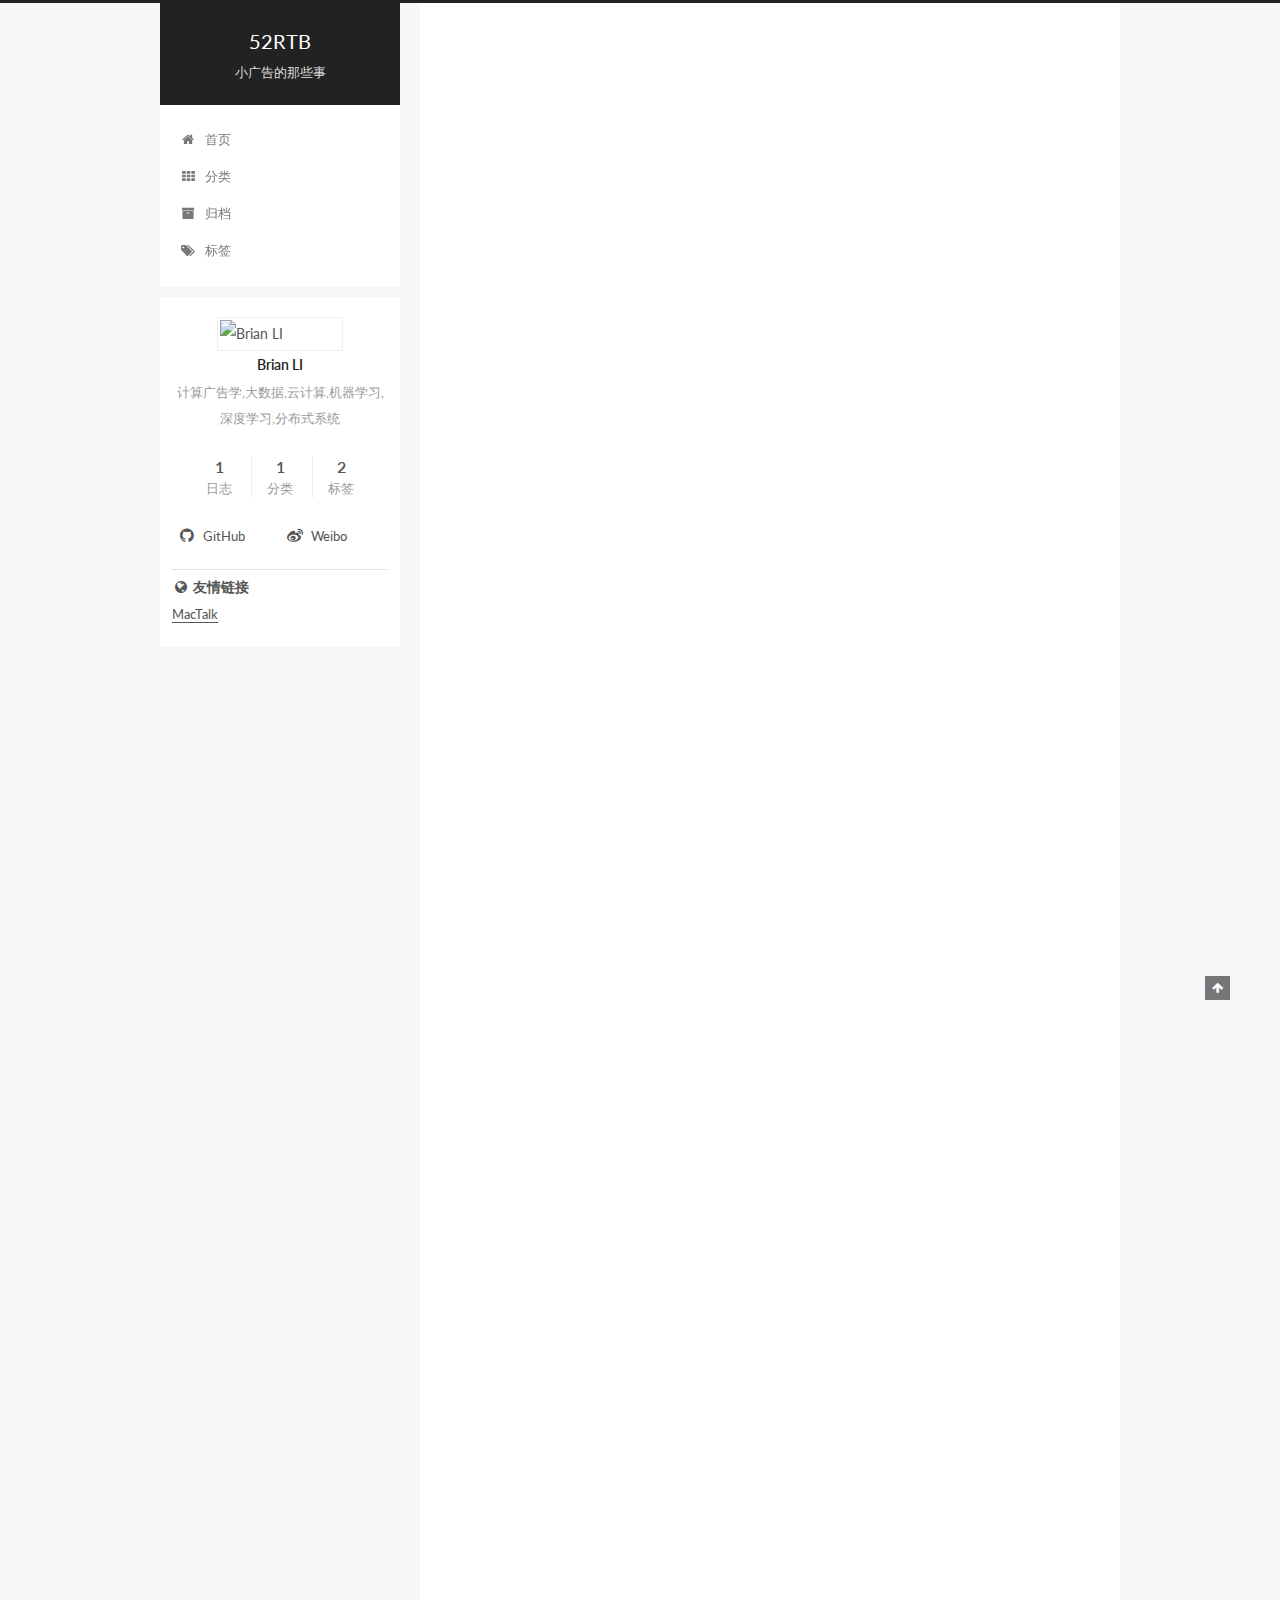
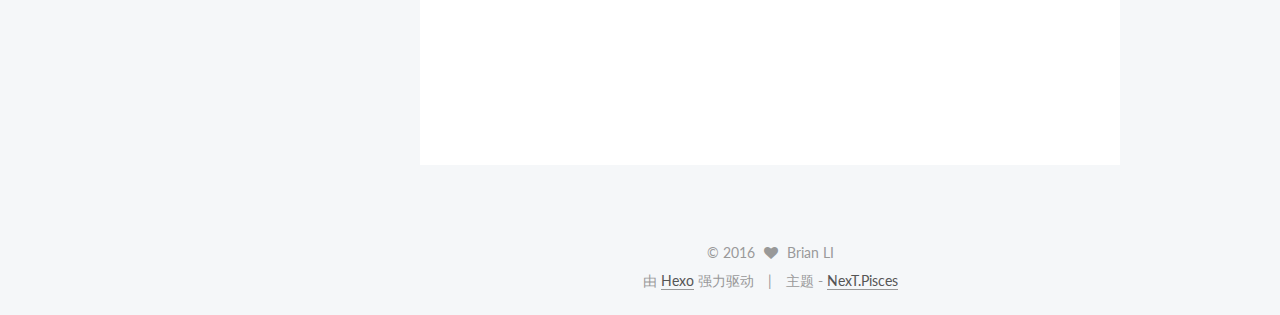
==== commit 4b13f644: "Site updated: 2016-09-01 20:53:18" ====
--- a/index.html
+++ b/index.html
@@ -349,7 +349,7 @@
 <p>More info: <a href="https://hexo.io/docs/deployment.html" target="_blank" rel="external">Deployment</a></p>
 <h2 id="Math-testing"><a href="#Math-testing" class="headerlink" title="Math testing"></a>Math testing</h2><h3 id="MathJax-Inline"><a href="#MathJax-Inline" class="headerlink" title="MathJax Inline"></a>MathJax Inline</h3><p>Simple inline $a = b + c$</p>
 <h3 id="MathJax-Block"><a href="#MathJax-Block" class="headerlink" title="MathJax Block"></a>MathJax Block</h3><p>$$\frac{\partial u}{\partial t}<br>= h^2 \left( \frac{\partial^2 u}{\partial x^2} +<br>\frac{\partial^2 u}{\partial y^2} +<br>\frac{\partial^2 u}{\partial z^2}\right)$$</p>
-<h2 id="Image-Testing"><a href="#Image-Testing" class="headerlink" title="Image Testing"></a>Image Testing</h2><img src="http://ocrclvn6i.bkt.clouddn.com/static/images/test.jpg?watermark/2/text/aHR0cDovL2Jsb2cuNTJydGIuY29t/font/5b6u6L2v6ZuF6buR/fontsize/500/fill/I0VGRUZFRg==/dissolve/100/gravity/SouthEast/dx/10/dy/10">
+<h2 id="Image-Testing"><a href="#Image-Testing" class="headerlink" title="Image Testing"></a>Image Testing</h2><img src="http://ocrclvn6i.bkt.clouddn.com/static/images/test.jpg?watermark/2/text/aHR0cDovL2Jsb2cuNTJydGIuY29t/font/5b6u6L2v6ZuF6buR/fontsize/500/fill/IzAwMDAwMA==/dissolve/100/gravity/SouthEast/dx/10/dy/10">
           
         
       
--- a/css/main.css
+++ b/css/main.css
@@ -1549,7 +1549,7 @@
   width: 4px;
   height: 4px;
   border-radius: 50%;
-  background: #a7525b;
+  background: #4d2d36;
 }
 .links-of-blogroll {
   font-size: 13px;
